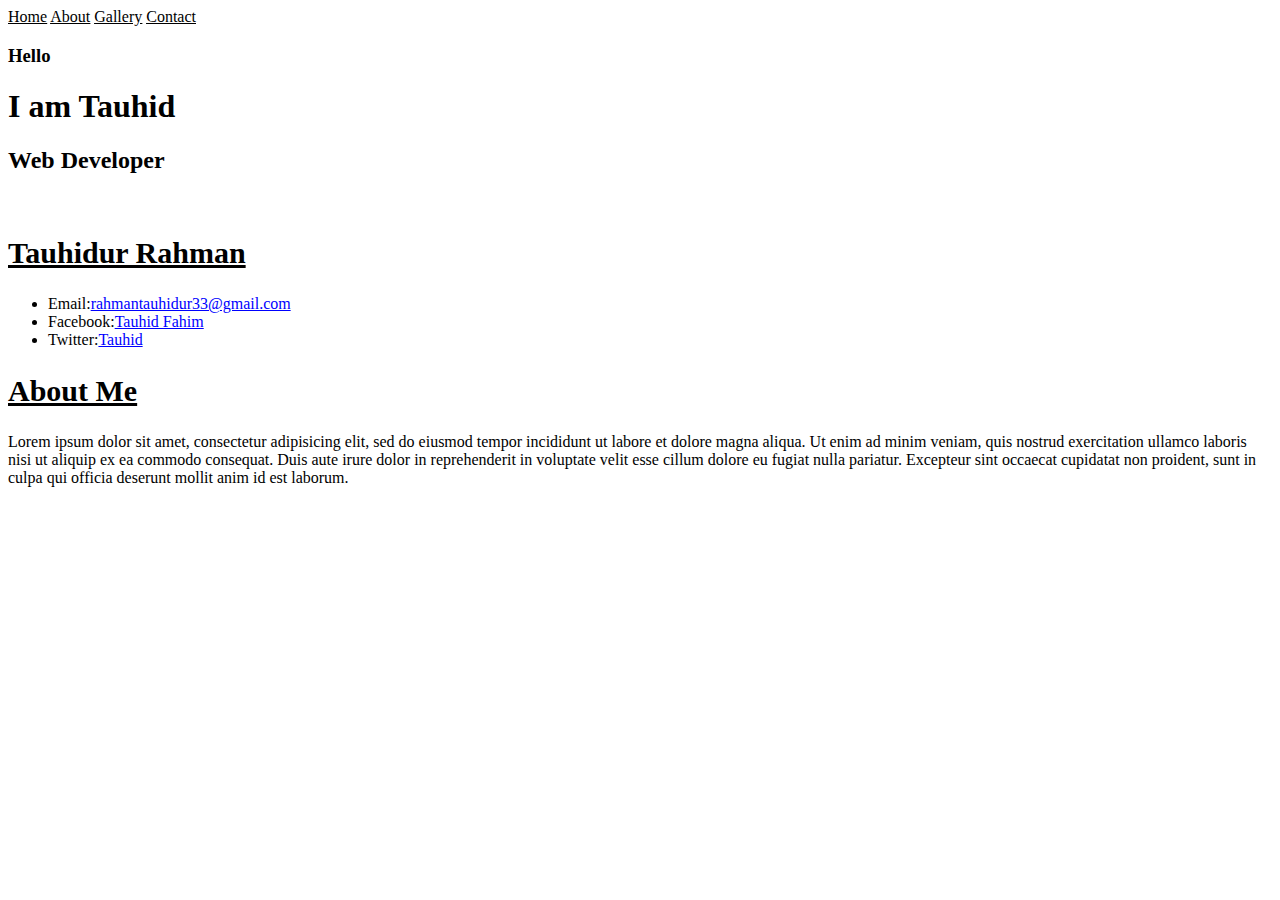
==== index.html @ 3757fc88 "Add files via upload" ====
<!DOCTYPE html>
<html>
<head>
  <title>tauhid</title>
  <link rel="stylesheet"type="text/css"href="css/style.css"

  </head>
<body>
  <div class="navigation">
    <nav>
    <a href="#Home" style="color:black"><u>Home</u></a>
    <a href="#about" style="color:black"><u>About</u></a>
    <a href="#Gallery" style="color:black"><u>Gallery</u></a>
    <a href="#contact-info" style="color:black"><u>Contact</u></a>

    </nav>

  </div>
  <main>


  <div class="left">
    <h3>Hello</h3>
    <h1>I am Tauhid</h1>
    <h2>Web Developer</h2>
    </div>
    <div class="right">
      <img src="images/developer.jpg" alt="">

    </div>
    </main>
    <div id="page-wrap">
    <div id="contact-info">
      <h2 style="font-size:30px;"><u>Tauhidur Rahman</u></h2>
      <ul>
        <li>Email:<a class="email"href="rahmantauhidur33@gmail.com"style="color:blue">rahmantauhidur33@gmail.com</a></li>
          <li>Facebook:<a href="https://www.facebook.com/fahim.she/" style="color:blue">Tauhid Fahim</a></li>
          <li>Twitter:<a href="https://twitter.com/MdTauhidfahim"style="color:blue">Tauhid</a></li>

            </ul>
            </div>



      </div>
      <div id="about">

      <h2 style="font-size:30px;"><u>About Me</u></h2>
      <p>Lorem ipsum dolor sit amet, consectetur adipisicing elit, sed do eiusmod tempor incididunt ut labore et dolore magna aliqua. Ut enim ad minim veniam, quis nostrud exercitation ullamco laboris nisi ut aliquip ex ea commodo consequat. Duis aute irure dolor in reprehenderit in voluptate velit esse cillum dolore eu fugiat nulla pariatur. Excepteur sint occaecat cupidatat non proident, sunt in culpa qui officia deserunt mollit anim id est laborum.</p>
      </div>




</body>
</html>
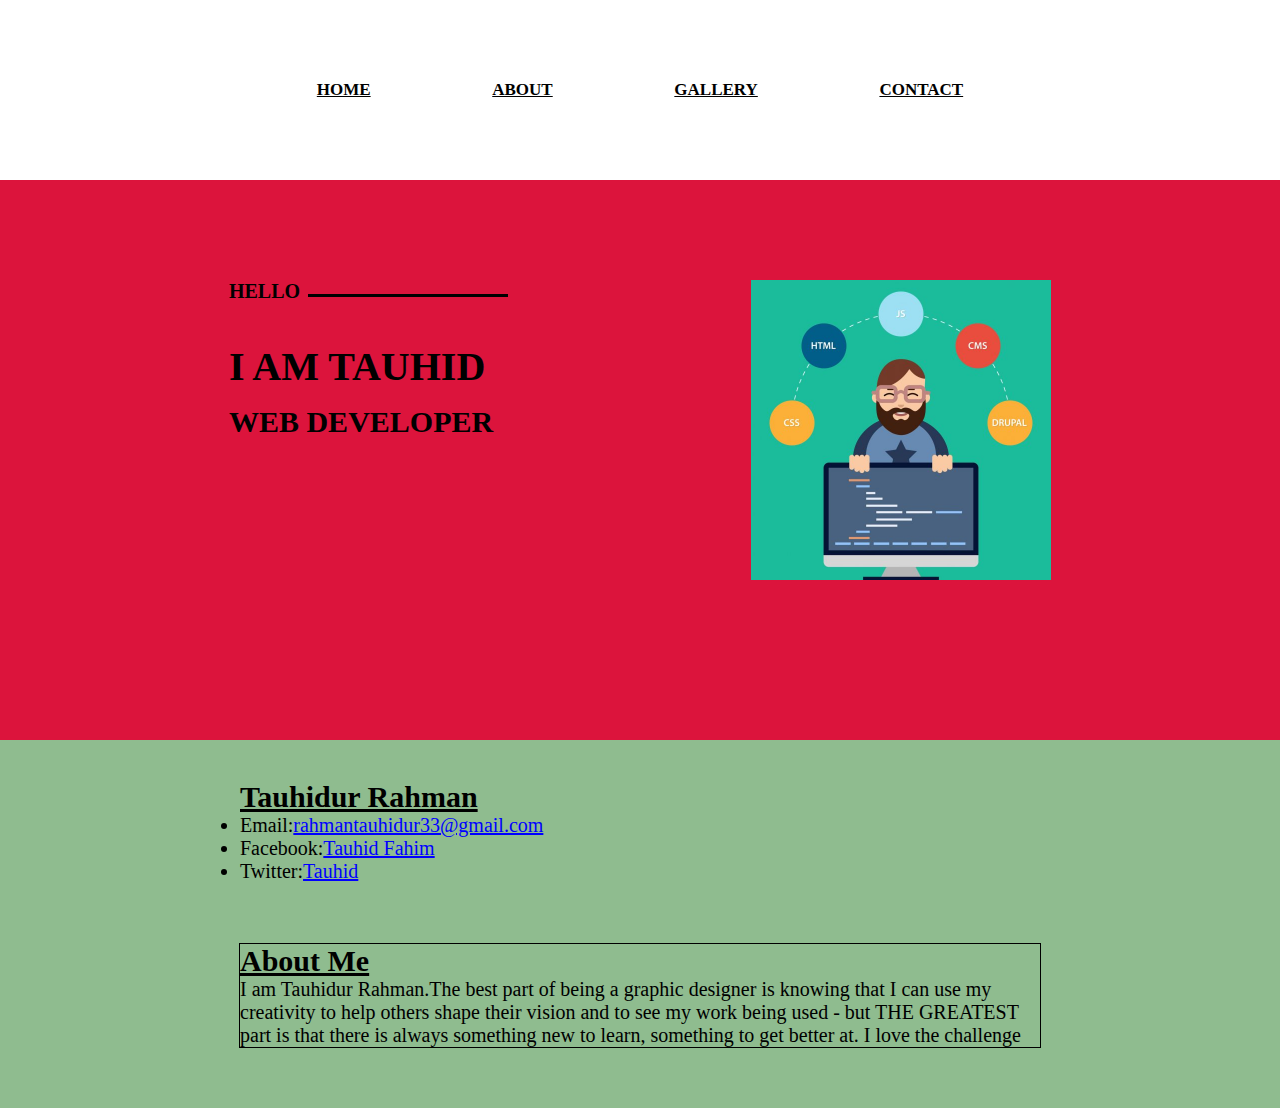
==== commit 9f25a533: "Update index.html" ====
--- a/index.html
+++ b/index.html
@@ -46,7 +46,7 @@
       <div id="about">
 
       <h2 style="font-size:30px;"><u>About Me</u></h2>
-      <p>Lorem ipsum dolor sit amet, consectetur adipisicing elit, sed do eiusmod tempor incididunt ut labore et dolore magna aliqua. Ut enim ad minim veniam, quis nostrud exercitation ullamco laboris nisi ut aliquip ex ea commodo consequat. Duis aute irure dolor in reprehenderit in voluptate velit esse cillum dolore eu fugiat nulla pariatur. Excepteur sint occaecat cupidatat non proident, sunt in culpa qui officia deserunt mollit anim id est laborum.</p>
+      <p>I am Tauhidur Rahman.The best part of being a graphic designer is knowing that I can use my creativity to help others shape their vision and to see my work being used - but THE GREATEST part is that there is always something new to learn, something to get better at. I love the challenge</p>
       </div>
 
 
--- a/css/style.css
+++ b/css/style.css
@@ -0,0 +1,81 @@
+*{margin:0;padding:0}
+body{
+  font: 20px Times New Roman;
+
+  background-color: DarkSeaGreen;
+
+
+}
+.navigation{
+  width: 100%;
+  height:20vh;
+  display: flex;
+  justify-content: center;
+  align-items: center;
+  background-color: white;
+}
+nav{
+  width: 60%;
+  display: flex;
+  justify-content: space-around;
+}
+nav a{
+  text-decoration:none;
+  text-transform: uppercase;
+
+  color: #000;
+  font-weight: 900;
+  font-size: 17px;
+  position: relative;
+
+}
+main{
+  padding:100px;
+  height:40vh;
+  display: flex;
+  justify-content: space-around;
+  text-transform: uppercase;
+  background-color: Crimson;
+}
+.left h1{
+margin-top: 40px;
+margin-bottom: 15px;
+  font-size: 40px;
+
+}
+.left h3{
+  font-size: 20px;
+  margin-bottom: 10px;
+  position: relative;
+
+}
+.left h3:after{
+  content: "";
+  width: 200px;
+  height: 3px;
+  position: absolute;
+  top: 59%;
+  left: 30%;
+  background: #000;
+
+}
+.right img{
+  float: right;
+  height: 300px;
+
+}
+#page-wrap{
+  width: 800px;
+  margin: 40px auto 60px;
+}
+#contact-info{
+
+
+
+}
+#about{
+  width: 800px;
+  margin: 40px auto 60px;
+  border: 1px solid black;
+  clear: left;
+}
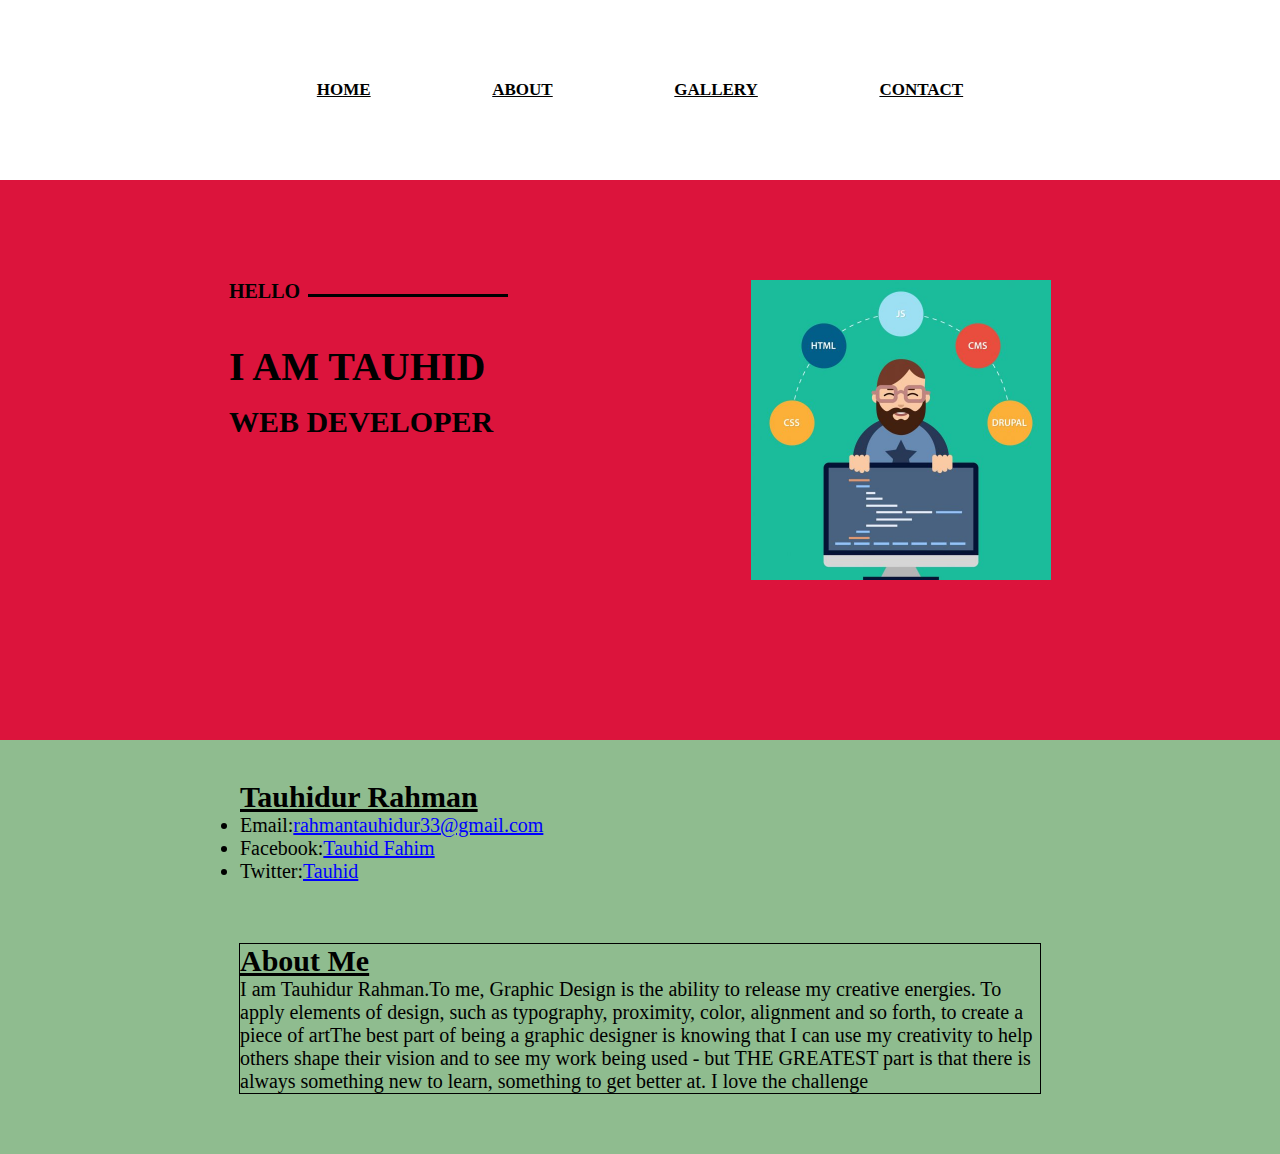
==== commit 43932bfd: "Update index.html" ====
--- a/index.html
+++ b/index.html
@@ -46,7 +46,7 @@
       <div id="about">
 
       <h2 style="font-size:30px;"><u>About Me</u></h2>
-      <p>I am Tauhidur Rahman.The best part of being a graphic designer is knowing that I can use my creativity to help others shape their vision and to see my work being used - but THE GREATEST part is that there is always something new to learn, something to get better at. I love the challenge</p>
+      <p>I am Tauhidur Rahman.To me, Graphic Design is the ability to release my creative energies. To apply elements of design, such as typography, proximity, color, alignment and so forth, to create a piece of artThe best part of being a graphic designer is knowing that I can use my creativity to help others shape their vision and to see my work being used - but THE GREATEST part is that there is always something new to learn, something to get better at. I love the challenge</p>
       </div>
 
 
